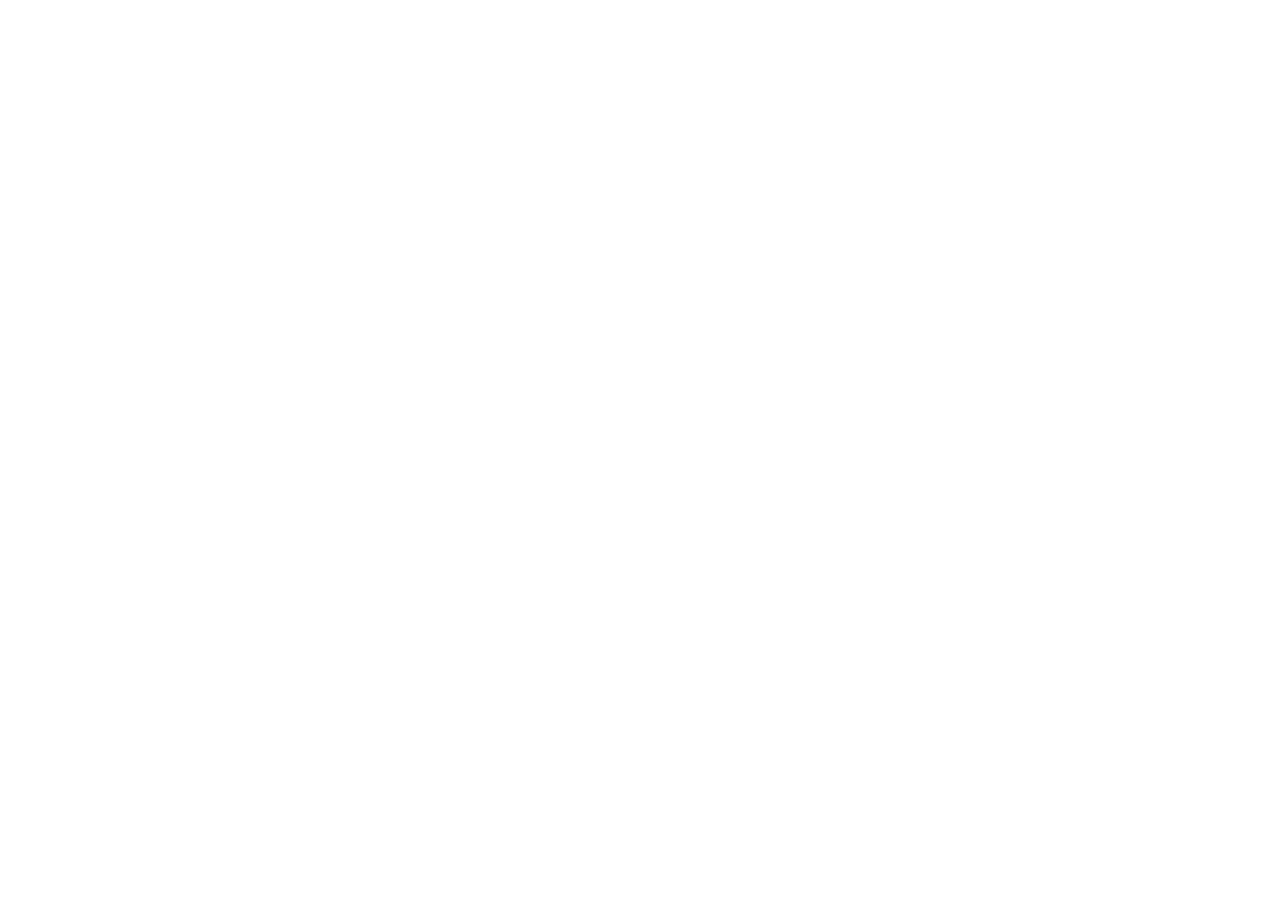
==== third/index.html @ ac42f427 "first and second complete" ====
<!-- Put your HTML HERE, make sure to connect your index.css sheet -->
<!DOCTYPE html>
<html lang="en">

<head>
  <meta charset="UTF-8">
  <meta name="viewport" content="width=device-width, initial-scale=1.0">
  <meta http-equiv="X-UA-Compatible" content="ie=edge">
  <link rel="stylesheet" href="index.css">
  <title>Document</title>
</head>

<body>
  <div></div>
  <div></div>
  <div></div>
</body>

</html>
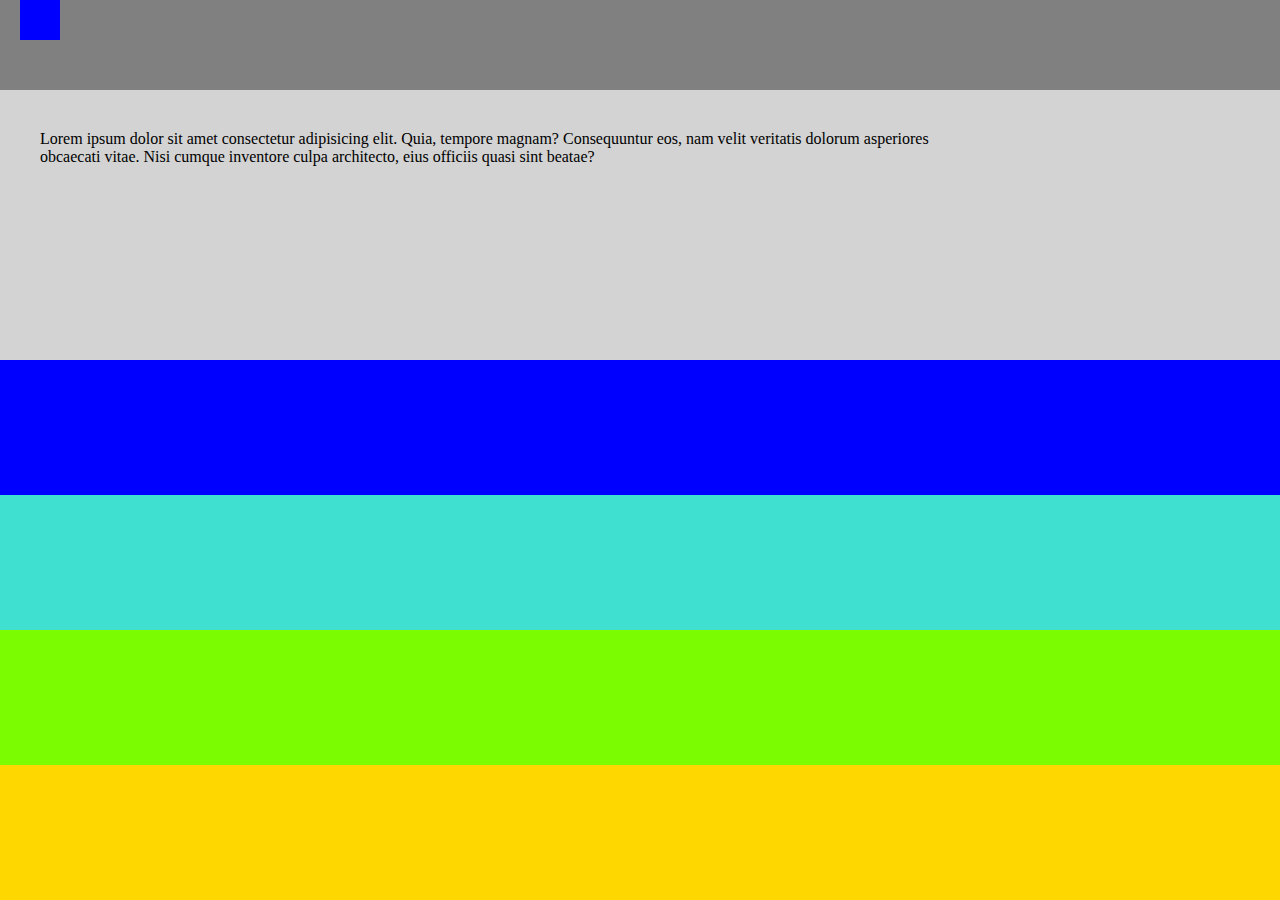
==== commit b3d16411: "complete assignment" ====
--- a/third/index.html
+++ b/third/index.html
@@ -11,9 +11,20 @@
 </head>
 
 <body>
-  <div></div>
-  <div></div>
-  <div></div>
+  <div class="part1">
+    <div class="box"></div>
+  </div>
+  <div class="part2">
+    <div class="text">
+      <p>Lorem ipsum dolor sit amet consectetur adipisicing elit. Quia, tempore magnam? Consequuntur eos, nam velit
+        veritatis dolorum asperiores obcaecati vitae. Nisi cumque inventore culpa architecto, eius officiis quasi sint
+        beatae?</p>
+    </div>
+  </div>
+  <div class="part3"></div>
+  <div class="part4"></div>
+  <div class="part5"></div>
+  <div class="part6"></div>
 </body>
 
 </html>--- a/third/index.css
+++ b/third/index.css
@@ -0,0 +1,44 @@
+* {
+  margin: 0%;
+  padding: 0%;
+}
+.part1 {
+  background-color: gray;
+  height: 10vh;
+}
+.box {
+  background-color: blue;
+  height: 40px;
+  width: 40px;
+  margin-left: 20px;
+}
+
+.part2 {
+  background-color: lightgrey;
+  height: 30vh;
+}
+.text {
+  box-sizing: border-box;
+  padding: 40px;
+  width: 80vw;
+}
+
+.part3 {
+  background-color: blue;
+  height: 15vh;
+}
+
+.part4 {
+  background-color: turquoise;
+  height: 15vh;
+}
+
+.part5 {
+  background-color: lawngreen;
+  height: 15vh;
+}
+
+.part6 {
+  background-color: gold;
+  height: 15vh;
+}
